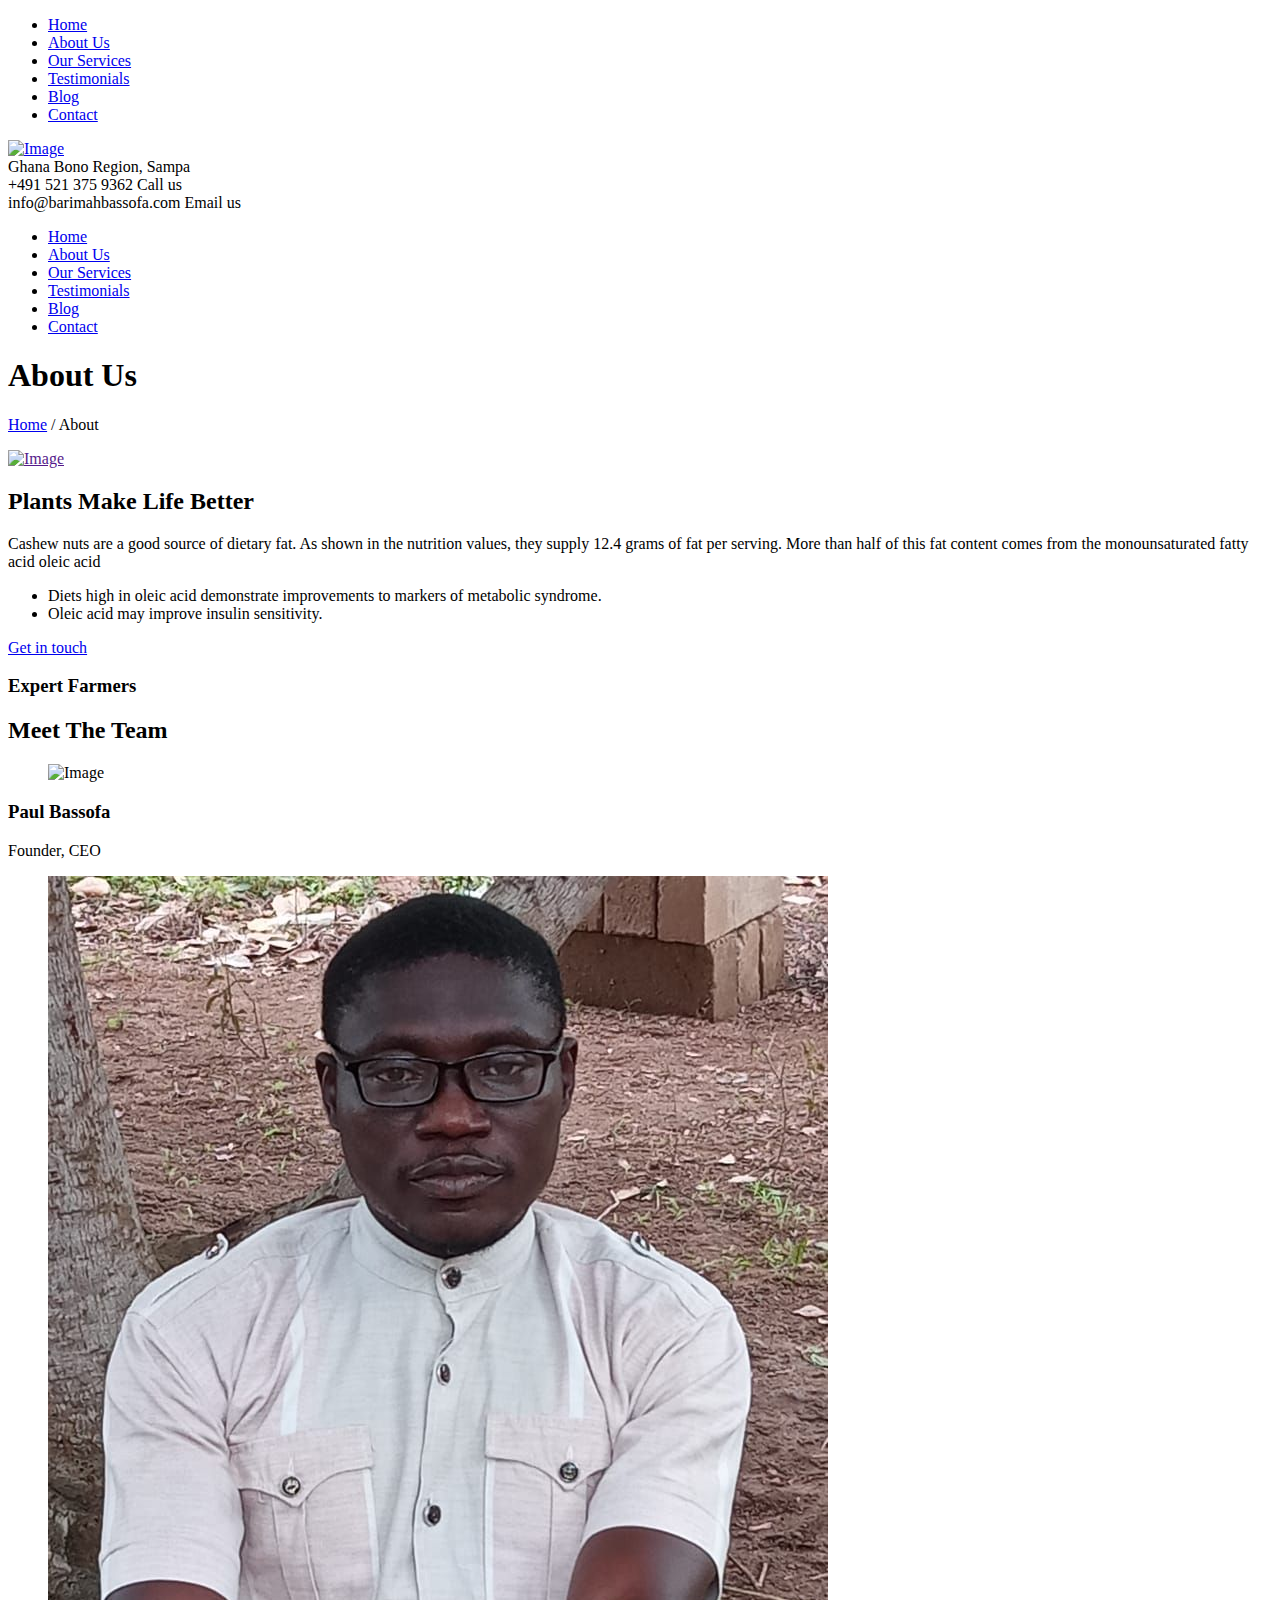
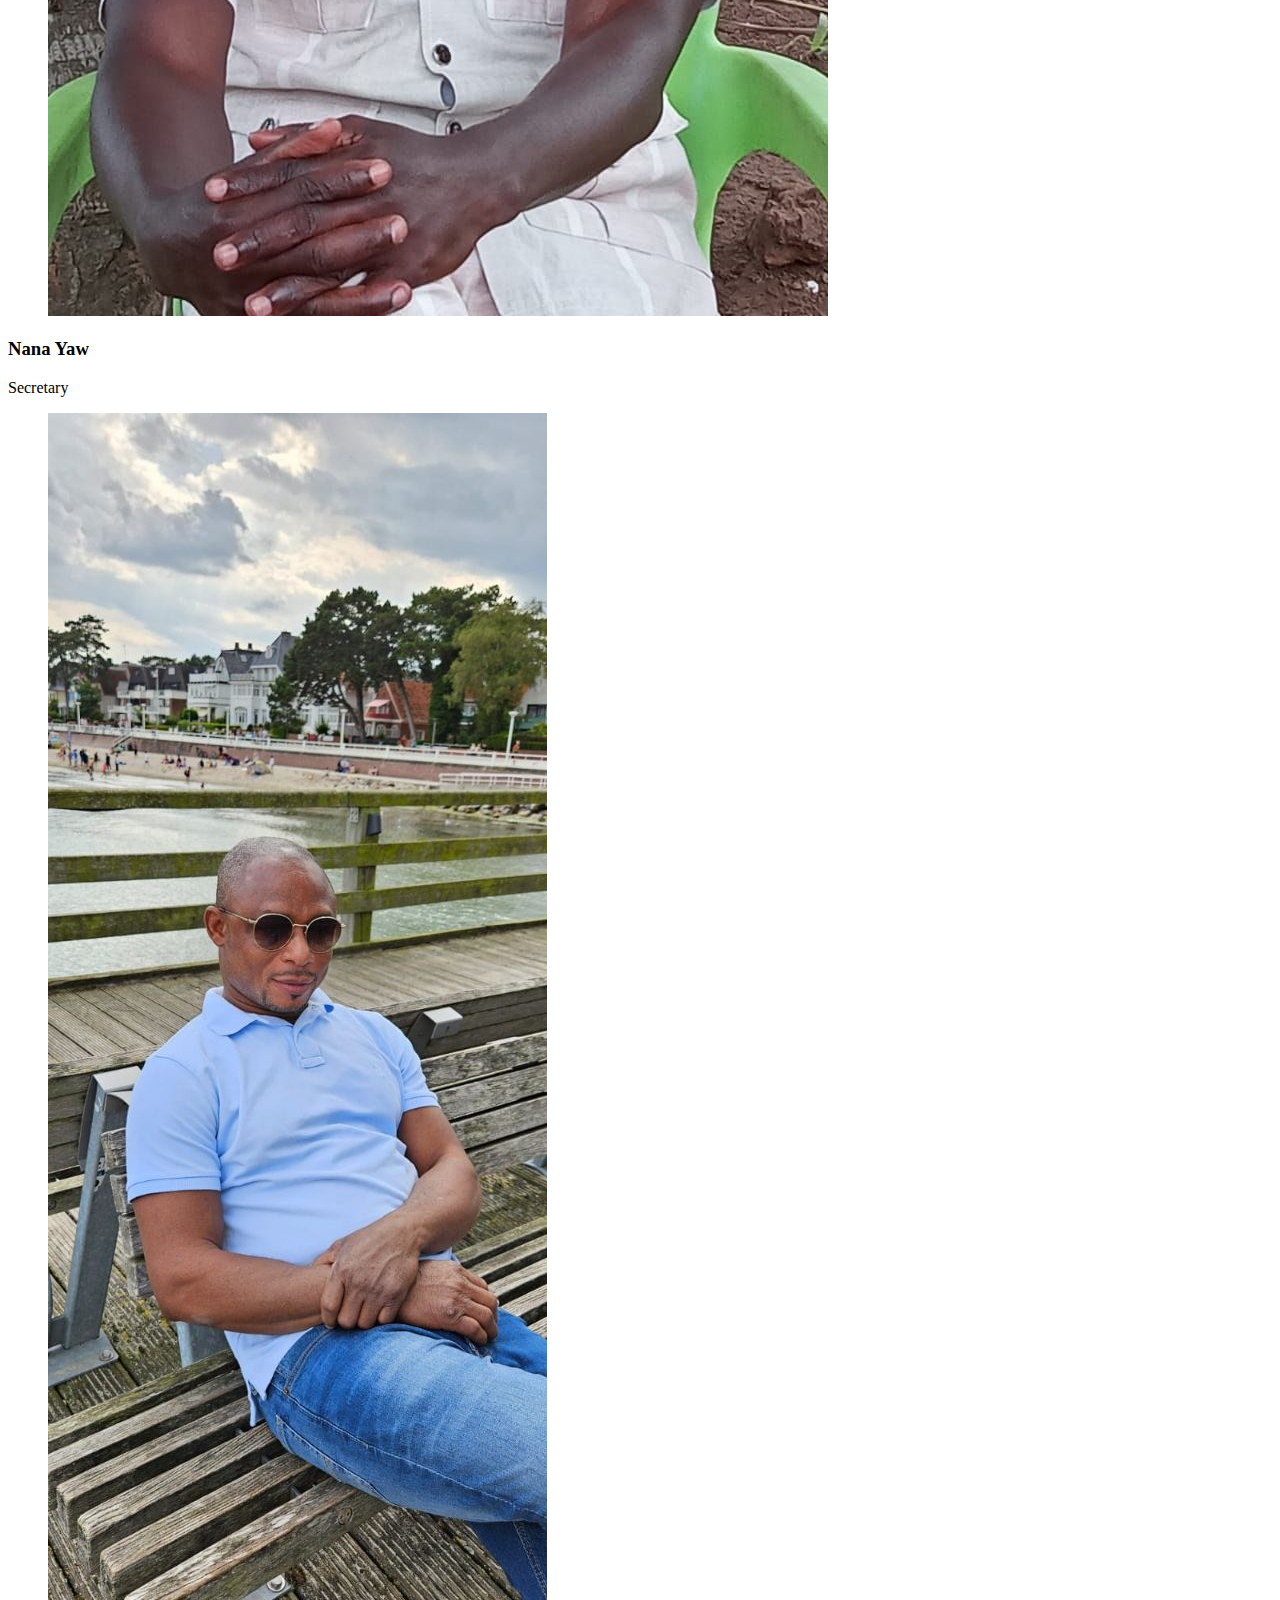
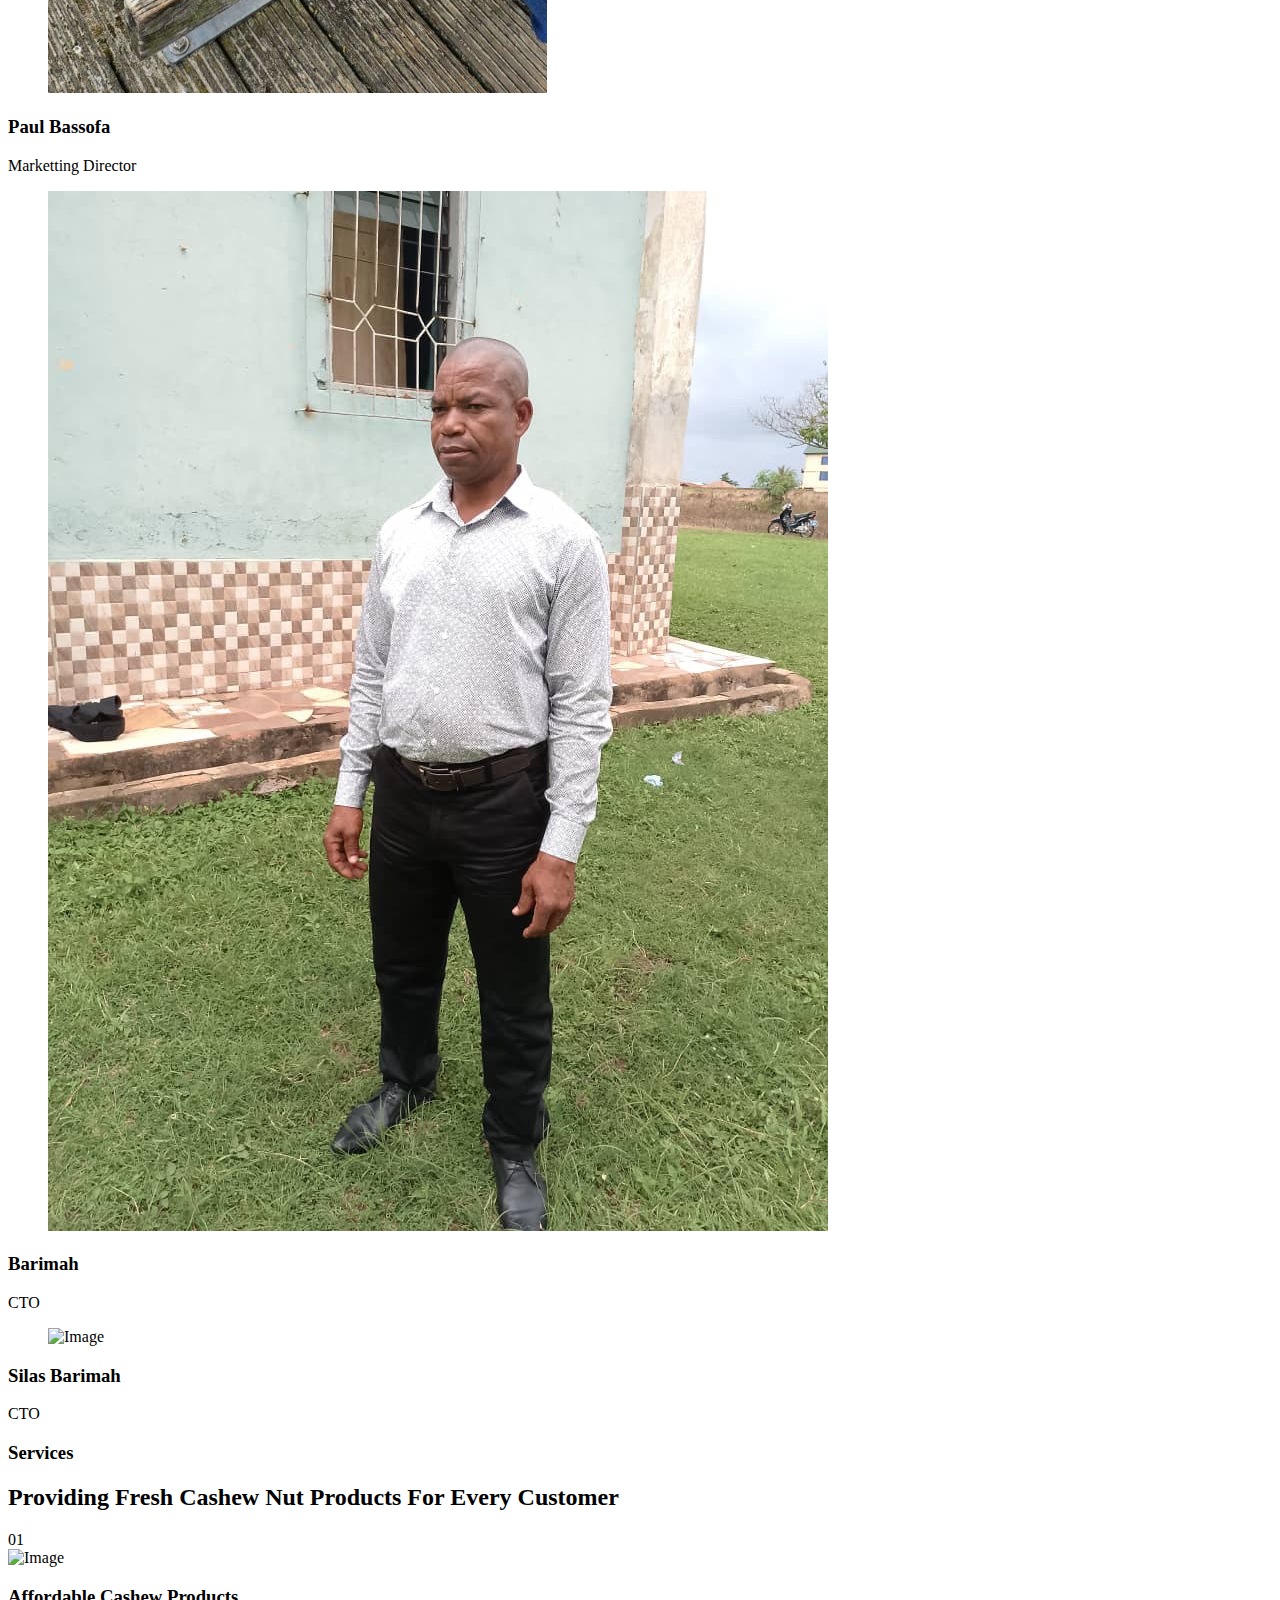
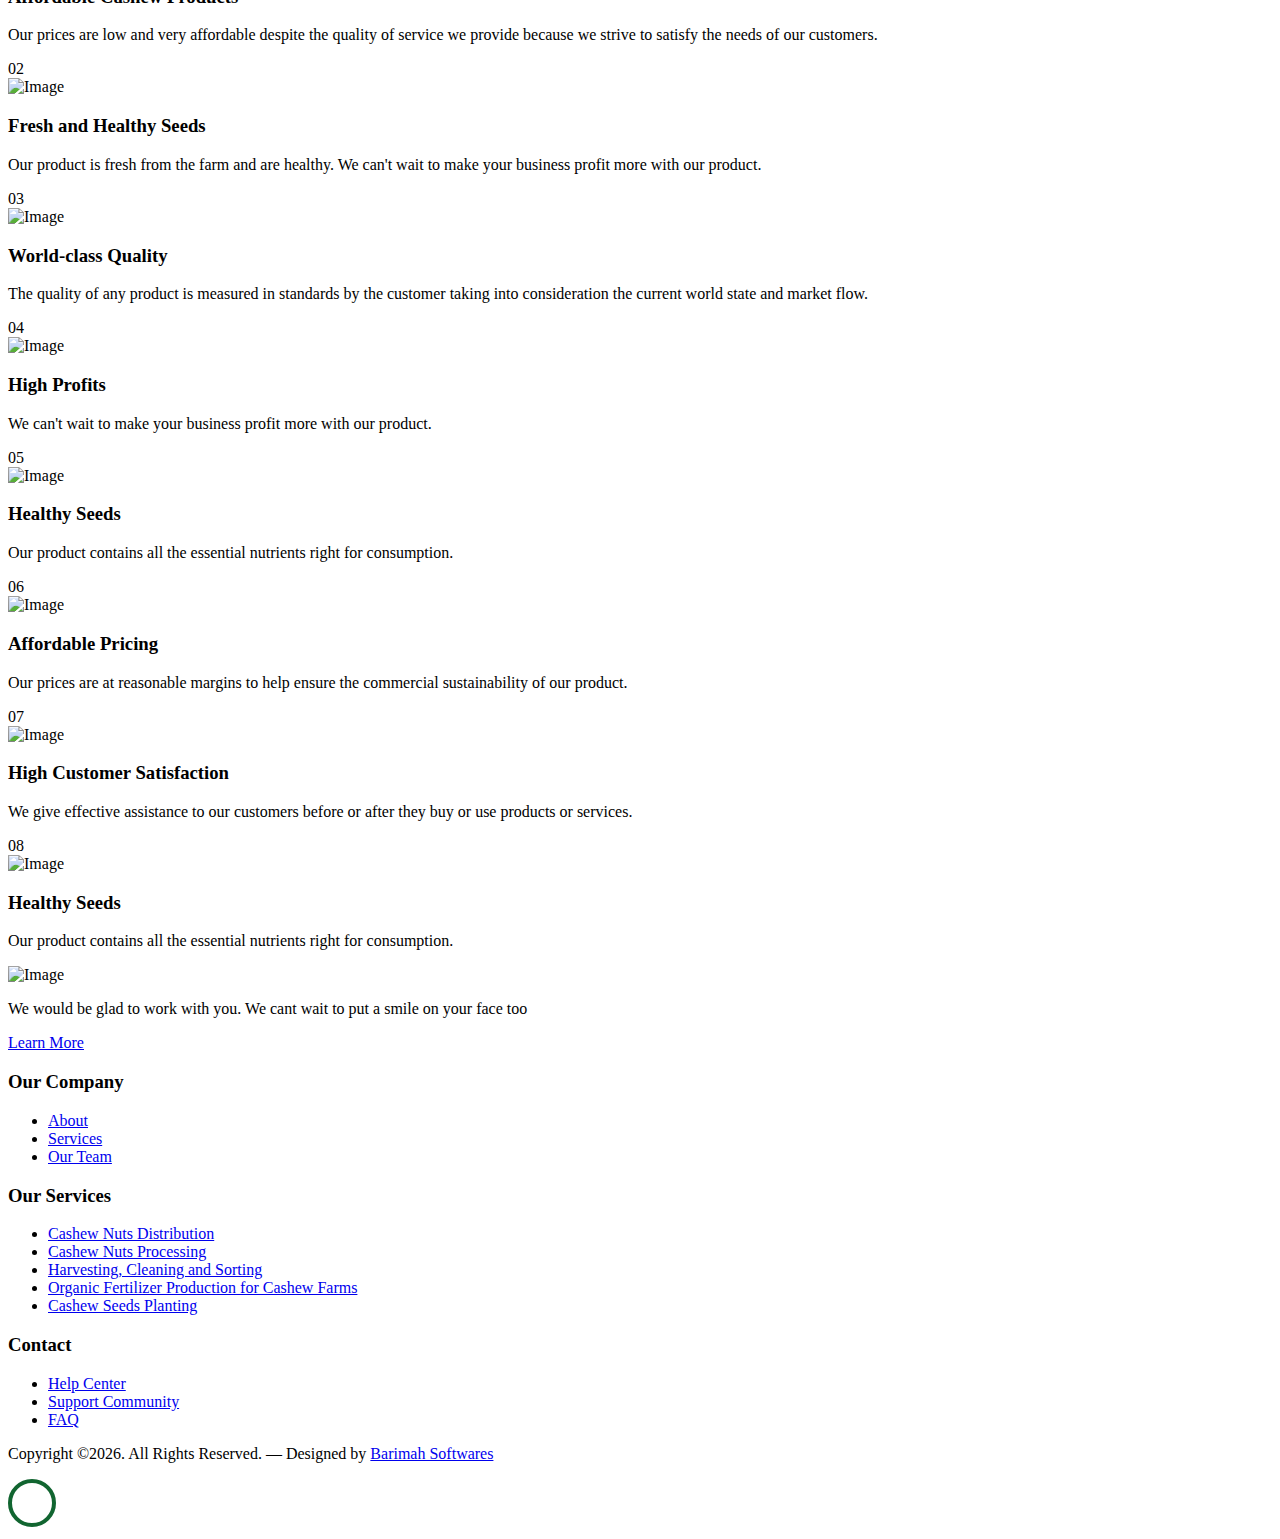
==== about.html @ db0c1b10 "Update about.html" ====
<!DOCTYPE html>
<html lang="en">
<head>
  <meta charset="utf-8">
  <meta name="viewport" content="width=device-width, initial-scale=1, shrink-to-fit=no">
  <meta name="Silas Barimah" content="Barimah Bassofa & Sons Company Ltd.">
  <link rel="shortcut icon" href="images/favicon.ico">

  <meta name="description" content="" />
  <meta name="keywords" content="bootstrap, bootstrap4" />


  <link rel="preconnect" href="https://fonts.googleapis.com">
  <link rel="preconnect" href="https://fonts.gstatic.com" crossorigin>
  <link href="https://fonts.googleapis.com/css2?family=Marcellus&family=Open+Sans&display=swap" rel="stylesheet">


  <link rel="stylesheet" href="fonts/icomoon/style.css">

  <link rel="stylesheet" href="css/bootstrap.min.css">
  <link rel="stylesheet" href="css/jquery-ui.css">
  <link rel="stylesheet" href="css/owl.carousel.min.css">
  <link rel="stylesheet" href="css/owl.theme.default.min.css">
  <link rel="stylesheet" href="css/owl.theme.default.min.css">

  <link rel="stylesheet" href="css/jquery.fancybox.min.css">

  <link rel="stylesheet" href="css/bootstrap-datepicker.css">

  <link rel="stylesheet" href="fonts/flaticon/font/flaticon.css">

  <link rel="stylesheet" href="css/aos.css">
  <link href="css/jquery.mb.YTPlayer.min.css" media="all" rel="stylesheet" type="text/css">

  <link rel="stylesheet" href="css/style.css">

  <title>Barimah Bassofa & Sons Company Ltd.</title>

</head>

<body data-spy="scroll" data-target=".site-navbar-target" data-offset="300">

  <div class="site-wrap">

    <div class="site-mobile-menu site-navbar-target">
      <div class="site-mobile-menu-header">
        <div class="site-mobile-menu-close mt-3">
          <span class="icon-close2 js-menu-toggle"></span>
        </div>
      </div>
      <div class="site-mobile-menu-body"></div>
    </div>


    
    <div class="header-top bg-light">
      <div class="container">
        <div class="row align-items-center">
          <div class="col-6 col-lg-3">
            <a href="index.html" class="logo">
              <img src="images/barson_logo_2-removebg.png" alt="Image" class="img-fluid">
            </a>
          </div>
          <div class="col-lg-3 d-none d-lg-block">

            <div class="quick-contact-icons d-flex align-items-center">
              <div class="icon align-self-center mt-3">
                <span class="icon-room text-primary"></span>
              </div>
              <div class="text">
                <span class="h4 d-block">Ghana</span>
                <span class="caption-text">Bono Region, Sampa</span>
              </div>
            </div>

          </div>
          <div class="col-lg-3 d-none d-lg-block">
            <div class="quick-contact-icons d-flex align-items-center">
              <div class="icon align-self-center mt-3">
                <span class="icon-phone text-primary"></span>
              </div>
              <div class="text">
                <span class="h4 d-block">+491 521 375 9362</span>
                <span class="caption-text">Call us</span>
              </div>
            </div>
          </div>

          <div class="col-lg-3 d-none d-lg-block">
            <div class="quick-contact-icons d-flex align-items-center">
              <div class="icon align-self-center mt-3">
                <span class="icon-envelope text-primary"></span>
              </div>
              <div class="text">
                <span class="h4 d-block">info@barimahbassofa.com</span>
                <span class="caption-text">Email us</span>
              </div>
            </div>
          </div>

          <div class="col-6 d-block d-lg-none text-right">
            <a href="#" class="d-inline-block d-lg-none site-menu-toggle js-menu-toggle text-black"><span
              class="icon-menu h3"></span></a>
            </div>
          </div>
        </div>



        <div class="site-navbar py-2 js-sticky-header site-navbar-target d-none pl-0 d-lg-block" role="banner">

          <div class="container">
            <div class="d-flex align-items-center">

              <div class="mx-auto">
                <nav class="site-navigation position-relative text-right" role="navigation">
                  <ul class="site-menu main-menu js-clone-nav mr-auto d-none pl-0 d-lg-block">
                    <li class="active">
                      <a href="index.html" class="nav-link text-left">Home</a>
                    </li>
                    <li>
                      <a href="about.html" class="nav-link text-left">About Us</a>
                    </li>
                    <li>
                      <a href="services.html" class="nav-link text-left">Our Services</a>
                    </li>
                    <li>
                      <a href="testimonials.html" class="nav-link text-left">Testimonials</a>
                    </li>
                    <li><a href="blog.html" class="nav-link text-left">Blog</a></li>
                    <li>
                      <a href="contact.html" class="nav-link text-left">Contact</a>
                    </li>
                  </ul>                                                                                                                                                                                                                                                                                          
                </nav>

              </div>

            </div>
          </div>

        </div>

      </div>

      
      <div class="intro-section site-blocks-cover innerpage" style="background-image: url('images/cashew7.webp');">
        <div class="container">
          <div class="row align-items-center text-center">
            <div class="col-lg-12 mt-5" data-aos="fade-up">
              <h1>About Us</h1>
              <p class="text-white text-center">
                <a href="index.html">Home</a>
                <span class="mx-2">/</span>
                <span>About</span>
              </p>
            </div>
          </div>
        </div>
      </div>


      <div class="site-section">
        <div class="container">
          <div class="row justify-content-between align-items-center">
            <div class="col-lg-6 order-lg-2 mb-4 mb-lg-0">
              <a data-fancybox href="" class="video-1">
                <span class="play"><span class=" icon-play"></span></span>
                <img src="images/bassofa2.1.jpg" alt="Image" class="img-fluid">
              </a>
            </div>
            <div class="col-lg-5 order-lg-1">
              <h2 class="text-primary mb-4">Plants Make Life Better</h2>
              <p class="mb-4">Cashew nuts are a good source of dietary fat. As shown in the nutrition values, they supply 12.4 grams of fat per serving. More than half of this fat content comes from the monounsaturated fatty acid oleic acid</p>
              <ul class="list-unstyled ul-check primary">
                <li>Diets high in oleic acid demonstrate improvements to markers of metabolic syndrome.</li>
                <li>Oleic acid may improve insulin sensitivity.</li>
                <!-- <li>Repellat aliquam nihil illo</li> -->
              </ul>
              <p><a href="contact.html" class="btn btn-primary">Get in touch</a></p>
            </div>
          </div>
        </div>
      </div>

      <div class="site-section">
        <div class="container">
          <div class="row justify-content-center">
            <div class="col-12 mb-5 text-center">
              <h3 class="section-subtitle">Expert Farmers</h3>
              <h2 class="section-title text-black mb-4">Meet The Team</h2>
            </div>
          </div>

          <div class="row">
            <div class="col-lg-3 col-md-6 mb-lg-0">
              <div class="person">
                <figure>
                  <img src="images/ceo-image.png" alt="Image" class="img-fluid">
                  <div class="social">
                    <a href="https://facebook.com"><span class="icon-facebook"></span></a>
                    <a href="https://twitter.com"><span class="icon-twitter"></span></a>
                    <a href="https://linkedin.com"><span class="icon-linkedin"></span></a>
                  </div>
                </figure>
                <div class="person-contents">
                  <h3>Paul Bassofa</h3>
                  <span class="position">Founder, CEO</span>
                </div>
              </div>
            </div>

            <div class="col-lg-3 col-md-6 mb-lg-0">
              <div class="person">
                <figure>
                  <img src="images/sah.jpg" alt="Image" class="img-fluid">
                  <div class="social">
                    <a href="https://facebook.com"><span class="icon-facebook"></span></a>
                    <a href="https://twitter.com"><span class="icon-twitter"></span></a>
                    <a href="https://linkedin.com"><span class="icon-linkedin"></span></a>
                  </div>
                </figure>
                <div class="person-contents">
                  <h3>Nana Yaw</h3>
                  <span class="position">Secretary</span>
                </div>
              </div>
            </div>

            <div class="col-lg-3 col-md-6 mb-lg-0">
              <div class="person">
                <figure>
                  <img src="images/photo_2024-10-04_07-14-19.jpg" alt="Image" class="img-fluid">
                  <div class="social">
                    <a href="https://facebook.com"><span class="icon-facebook"></span></a>
                    <a href="https://twitter.com"><span class="icon-twitter"></span></a>
                    <a href="https://linkedin.com"><span class="icon-linkedin"></span></a>
                  </div>
                </figure>
                <div class="person-contents">
                  <h3>Paul Bassofa</h3>
                  <span class="position">Marketting Director</span>
                </div>
              </div>
            </div>

            <div class="col-lg-3 col-md-6 mb-lg-0">
              <div class="person">
                <figure>
                  <img src="images/photo_2024-10-04_07-17-43.jpg" alt="Image" class="img-fluid">
                  <div class="social">
                    <a href="https://facebook.com"><span class="icon-facebook"></span></a>
                    <a href="https://twitter.com"><span class="icon-twitter"></span></a>
                    <a href="https://linkedin.com"><span class="icon-linkedin"></span></a>
                  </div>
                </figure>
                <div class="person-contents">
                  <h3>Barimah</h3>
                  <span class="position">CTO</span>
                </div>
              </div>
            </div>
            
            <div class="col-lg-3 col-md-6 mb-lg-0">
              <div class="person">
                <figure>
                  <img src="images/barimah.jpg" alt="Image" class="img-fluid">
                  <div class="social">
                    <a href="https://facebook.com"><span class="icon-facebook"></span></a>
                    <a href="https://twitter.com"><span class="icon-twitter"></span></a>
                    <a href="https://linkedin.com"><span class="icon-linkedin"></span></a>
                  </div>
                </figure>
                <div class="person-contents">
                  <h3>Silas Barimah</h3>
                  <span class="position">CTO</span>
                </div>
              </div>
            </div>

          </div>
        </div>
      </div>

      <div class="site-section services-1-wrap">
        <div class="container">
          <div class="row mb-5 justify-content-center text-center">
            <div class="col-lg-7">
              <h3 class="section-subtitle">Services</h3>
              <h2 class="section-title mb-4 text-black">Providing Fresh Cashew Nut Products For Every Customer</h2>
            </div>
          </div>
          <div class="row no-gutters">
            <div class="col-lg-3 col-md-6">
              <div class="service-1">
                <span class="number">01</span>
                <div class="service-1-icon">
                  <img src="images/icon-1.png" alt="Image" class="img-fluid">
                </div>
                <div class="service-1-content">
                  <h3 class="service-heading">Affordable Cashew Products</h3>
                  <p>Our prices are low and very affordable despite the quality of service we provide because we strive to satisfy the needs of our customers.</p>
                </div>
              </div>
            </div>
            <div class="col-lg-3 col-md-6">
              <div class="service-1">
                <span class="number">02</span>
                <div class="service-1-icon">
                  <img src="images/icon-2.png" alt="Image" class="img-fluid">
                </div>
                <div class="service-1-content">
                  <h3 class="service-heading">Fresh and Healthy Seeds</h3>
                  <p>Our product is fresh from the farm and are healthy. We can't wait to make your business profit more with our product.</p>
                </div>
              </div>
            </div>
            <div class="col-lg-3 col-md-6">
              <div class="service-1">
                <span class="number">03</span>
                <div class="service-1-icon">
                  <img src="images/icon-3.png" alt="Image" class="img-fluid">
                </div>
                <div class="service-1-content">
                  <h3 class="service-heading">World-class Quality</h3>
                  <p>The quality of any product is measured in standards by the customer taking into consideration the current world state and market flow.</p>
                </div>
              </div>
            </div>
            <div class="col-lg-3 col-md-6">
              <div class="service-1">
                <span class="number">04</span>
                <div class="service-1-icon">
                  <img src="images/icon-4.png" alt="Image" class="img-fluid">
                </div>
                <div class="service-1-content">
                  <h3 class="service-heading">High Profits</h3>
                  <p>We can't wait to make your business profit more with our product.</p>
                </div>
              </div>
            </div>

            <div class="col-lg-3 col-md-6">
              <div class="service-1">
                <span class="number">05</span>
                <div class="service-1-icon">
                  <img src="images/icon-5.png" alt="Image" class="img-fluid">
                </div>
                <div class="service-1-content">
                  <h3 class="service-heading">Healthy Seeds</h3>
                  <p>Our product contains all the essential nutrients right for consumption.</p>
                </div>
              </div>
            </div>
            <div class="col-lg-3 col-md-6">
              <div class="service-1">
                <span class="number">06</span>
                <div class="service-1-icon">
                  <img src="images/icon-6.png" alt="Image" class="img-fluid">
                </div>
                <div class="service-1-content">
                  <h3 class="service-heading">Affordable Pricing</h3>
                  <p>Our prices are at reasonable margins to help ensure the commercial sustainability of our product.</p>
                </div>
              </div>
            </div>
            <div class="col-lg-3 col-md-6">
              <div class="service-1">
                <span class="number">07</span>
                <div class="service-1-icon">
                  <img src="images/icon-7.png" alt="Image" class="img-fluid">
                </div>
                <div class="service-1-content">
                  <h3 class="service-heading">High Customer Satisfaction</h3>
                  <p>We give effective assistance to our customers before or after they buy or use products or services.</p>
                </div>
              </div>
            </div>
            <div class="col-lg-3 col-md-6">
              <div class="service-1">
                <span class="number">08</span>
                <div class="service-1-icon">
                  <img src="images/icon-8.png" alt="Image" class="img-fluid">
                </div>
                <div class="service-1-content">
                  <h3 class="service-heading">Healthy Seeds</h3>
                  <p>Our product contains all the essential nutrients right for consumption.</p>
                </div>
              </div>
            </div>

          </div>
        </div>
      </div>
      <!-- END services -->


      <div class="footer">
        <div class="container">
          <div class="row mb-4">
            <div class="col-lg-3">
              <p class="mb-4"><img src="images/barson_logo_2-removebg.png" alt="Image" class="img-fluid"></p>
              <p>We would be glad to work with you. We cant wait to put a smile on your face too</p>  
              <p><a href="about.html">Learn More</a></p>
            </div>
            <div class="col-lg-3">
              <h3 class="footer-heading"><span>Our Company</span></h3>
              <ul class="list-unstyled">
                <li><a href="about.html">About</a></li>
                <!-- <li><a href="#">News</a></li> -->
                <li><a href="services.html">Services</a></li>
                <li><a href="about.html">Our Team</a></li>
                <!-- <li><a href="#">Careers</a></li> -->
                <!-- <li><a href="#">Projects</a></li> -->
              </ul>
            </div>
            <div class="col-lg-3">
              <h3 class="footer-heading"><span>Our Services</span></h3>
              <ul class="list-unstyled">
                <li><a href="services.html">Cashew Nuts Distribution</a></li>
                <li><a href="services.html">Cashew Nuts Processing</a></li>
                <li><a href="services.html">Harvesting, Cleaning and Sorting</a></li>
                <li><a href="services.html">Organic Fertilizer Production for Cashew Farms</a></li>
                <li><a href="services.html">Cashew Seeds Planting</a></li>
              </ul>
            </div>
            <div class="col-lg-3">
              <h3 class="footer-heading"><span>Contact</span></h3>
              <ul class="list-unstyled">
                <li><a href="contact.html">Help Center</a></li>
                <li><a href="contact.html">Support Community</a></li>
                <!-- <li><a href="#">Press</a></li> -->
                <li><a href="contact.html">FAQ</a></li>
                <!-- <li><a href="#">Our Partners</a></li> -->
              </ul>
            </div>
          </div>

          <div class="row">
            <div class="col-12">
              <div class="copyright border-top pt-4">
                <p>Copyright &copy;<script>document.write(new Date().getFullYear());</script>. All Rights Reserved. &mdash; Designed by <a href="https://bit.ly/barimahsoftwares">Barimah Softwares</a>
                </p>
              </div>
            </div>
          </div>
        </div>
      </div>


    </div>
    <!-- .site-wrap -->


    <!-- loader -->
    <div id="loader" class="show fullscreen"><svg class="circular" width="48px" height="48px"><circle class="path-bg" cx="24" cy="24" r="22" fill="none" stroke-width="4" stroke="#eeeeee"/><circle class="path" cx="24" cy="24" r="22" fill="none" stroke-width="4" stroke-miterlimit="10" stroke="#116530"/></svg></div>

    <script src="js/jquery-3.3.1.min.js"></script>
    <script src="js/jquery-migrate-3.0.1.min.js"></script>
    <script src="js/jquery-ui.js"></script>
    <script src="js/popper.min.js"></script>
    <script src="js/bootstrap.min.js"></script>
    <script src="js/owl.carousel.min.js"></script>
    <script src="js/jquery.stellar.min.js"></script>
    <script src="js/jquery.countdown.min.js"></script>
    <script src="js/bootstrap-datepicker.min.js"></script>
    <script src="js/jquery.easing.1.3.js"></script>
    <script src="js/aos.js"></script>
    <script src="js/jquery.fancybox.min.js"></script>
    <script src="js/jquery.sticky.js"></script>
    <script src="js/jquery.mb.YTPlayer.min.js"></script>




    <script src="js/main.js"></script>

    
  </body>

  </html>
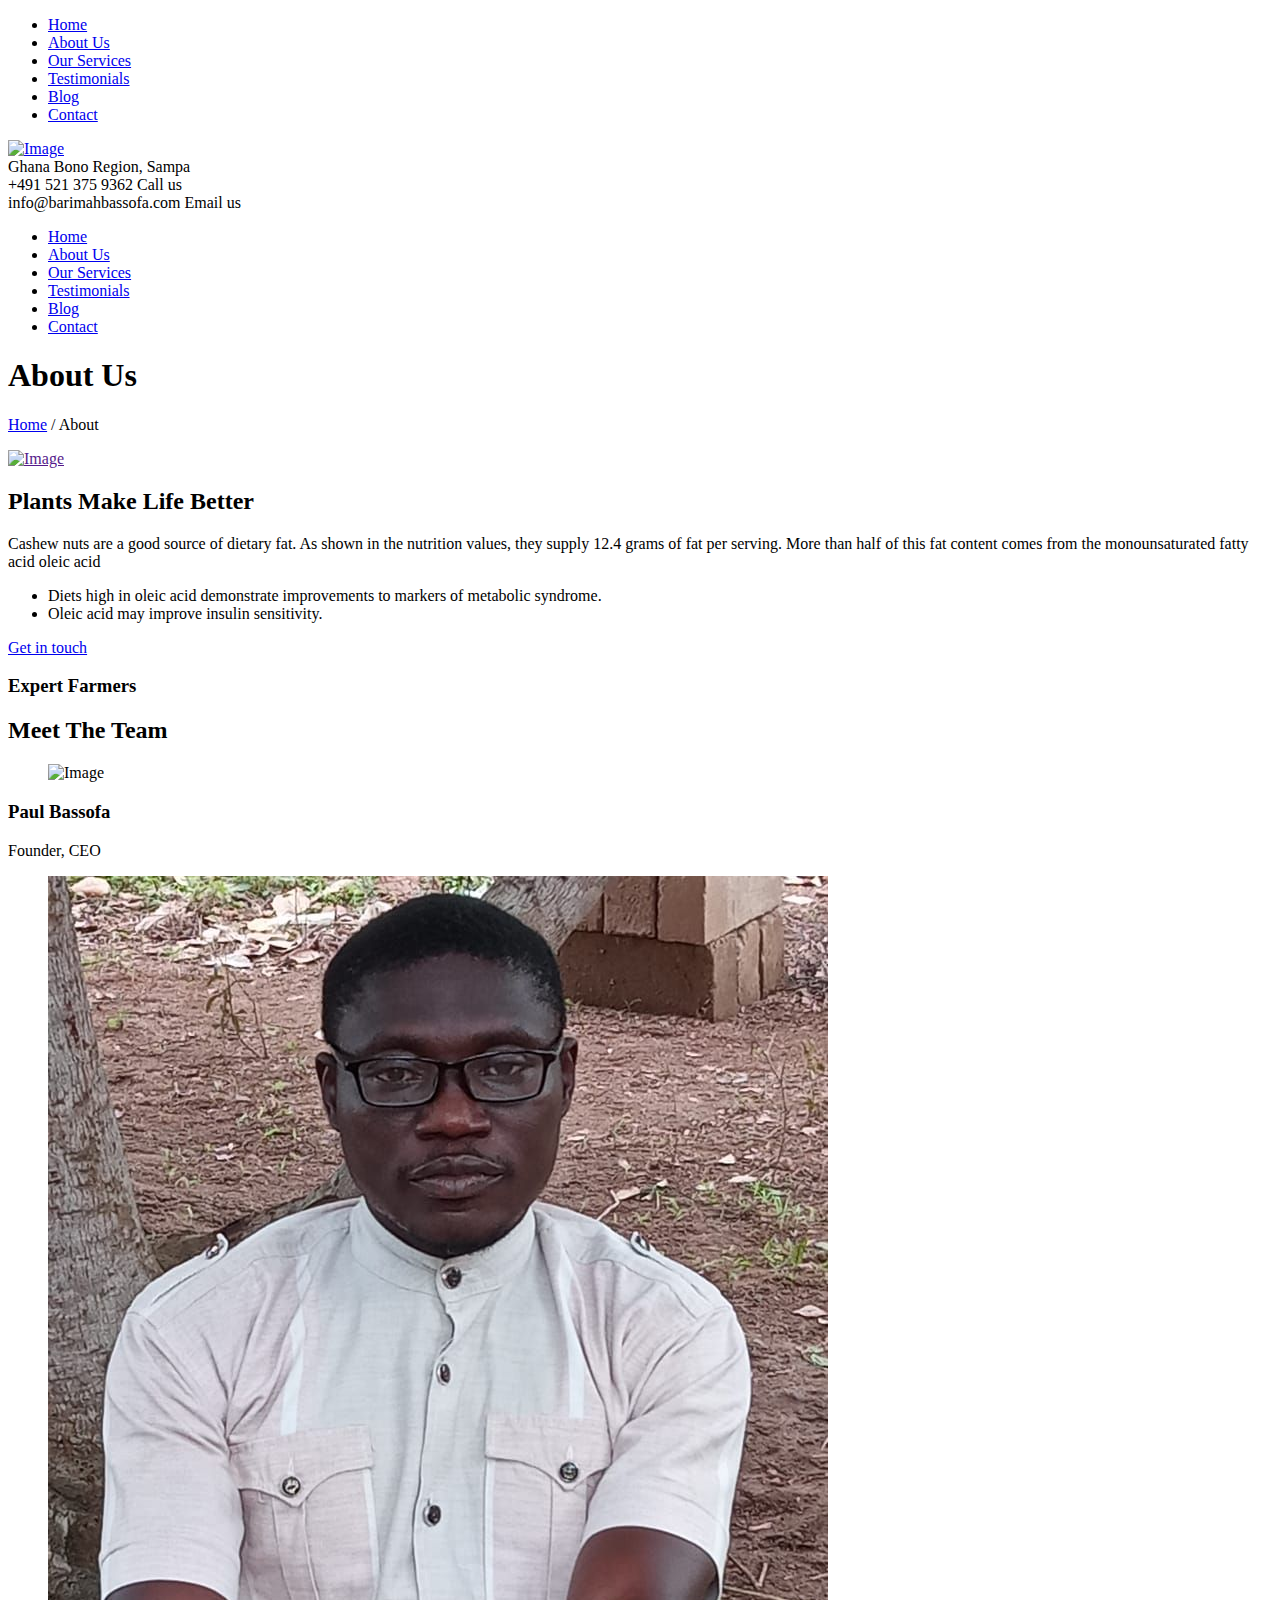
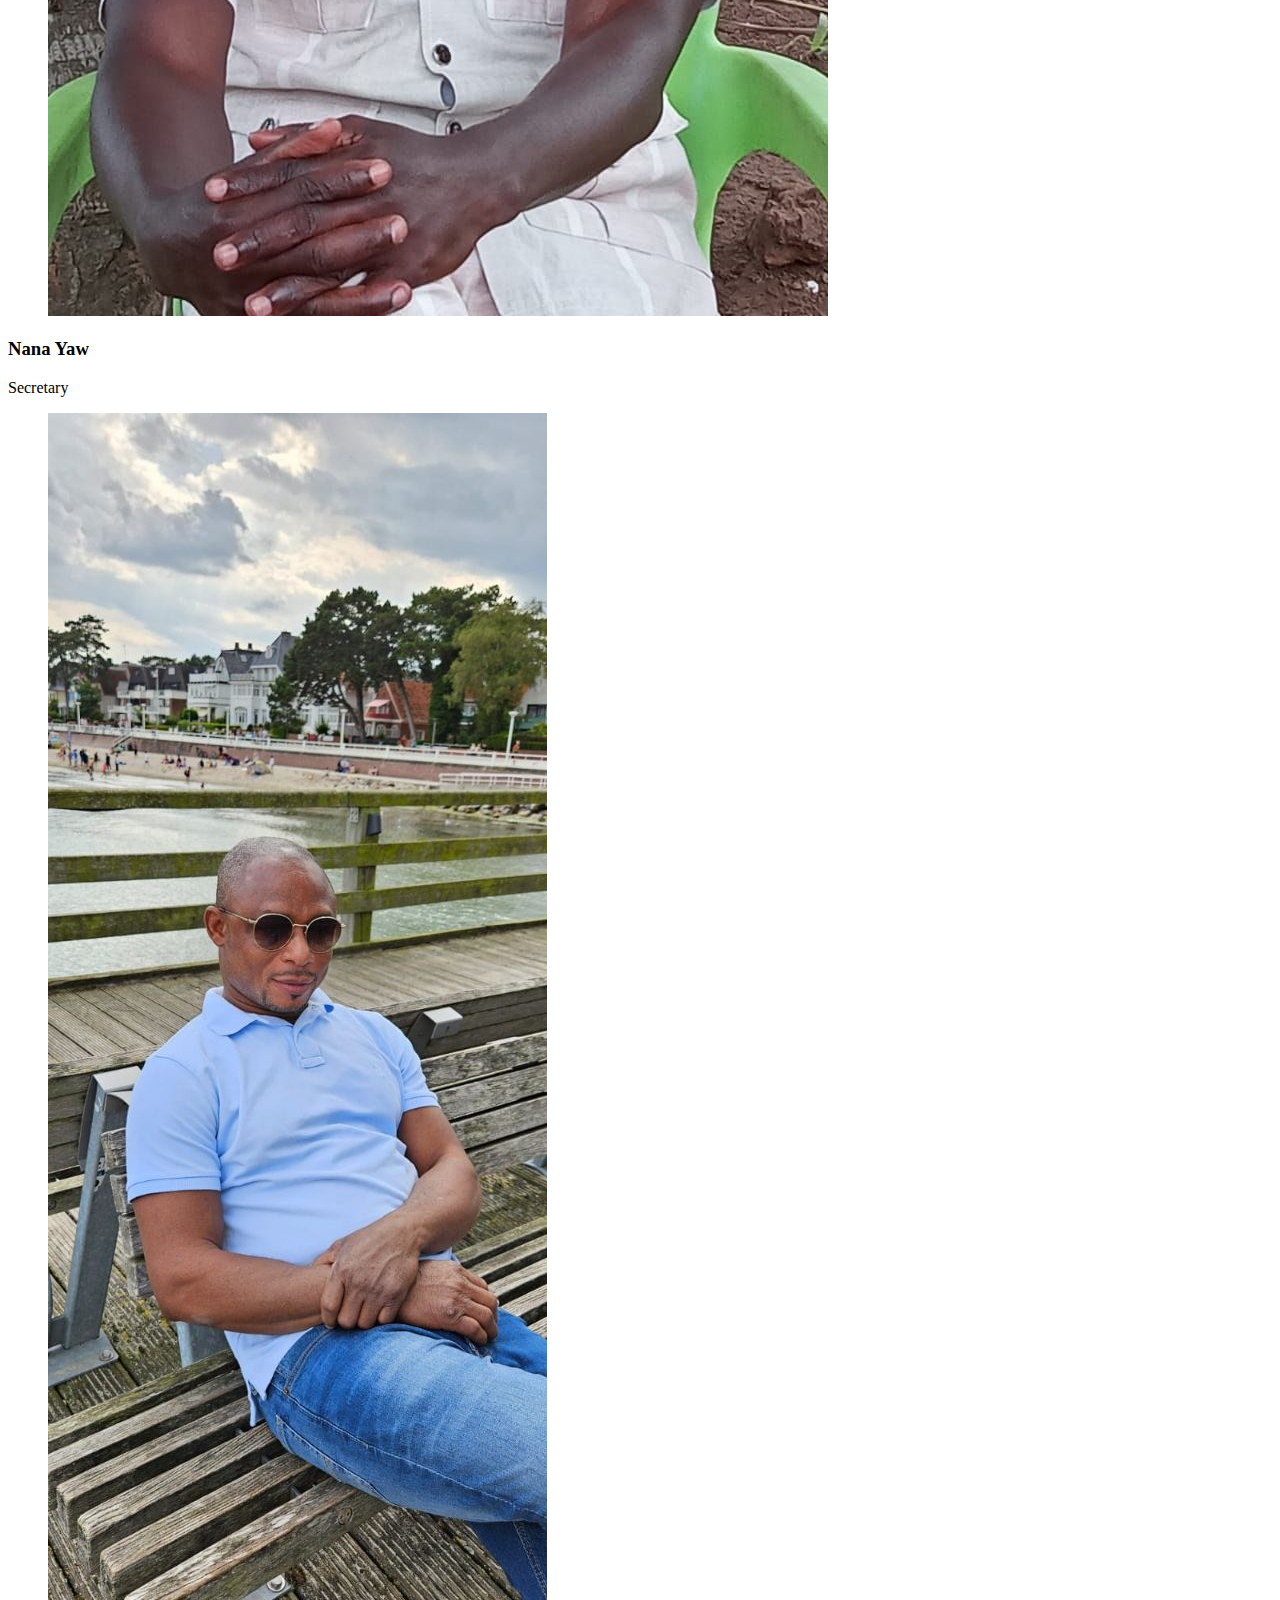
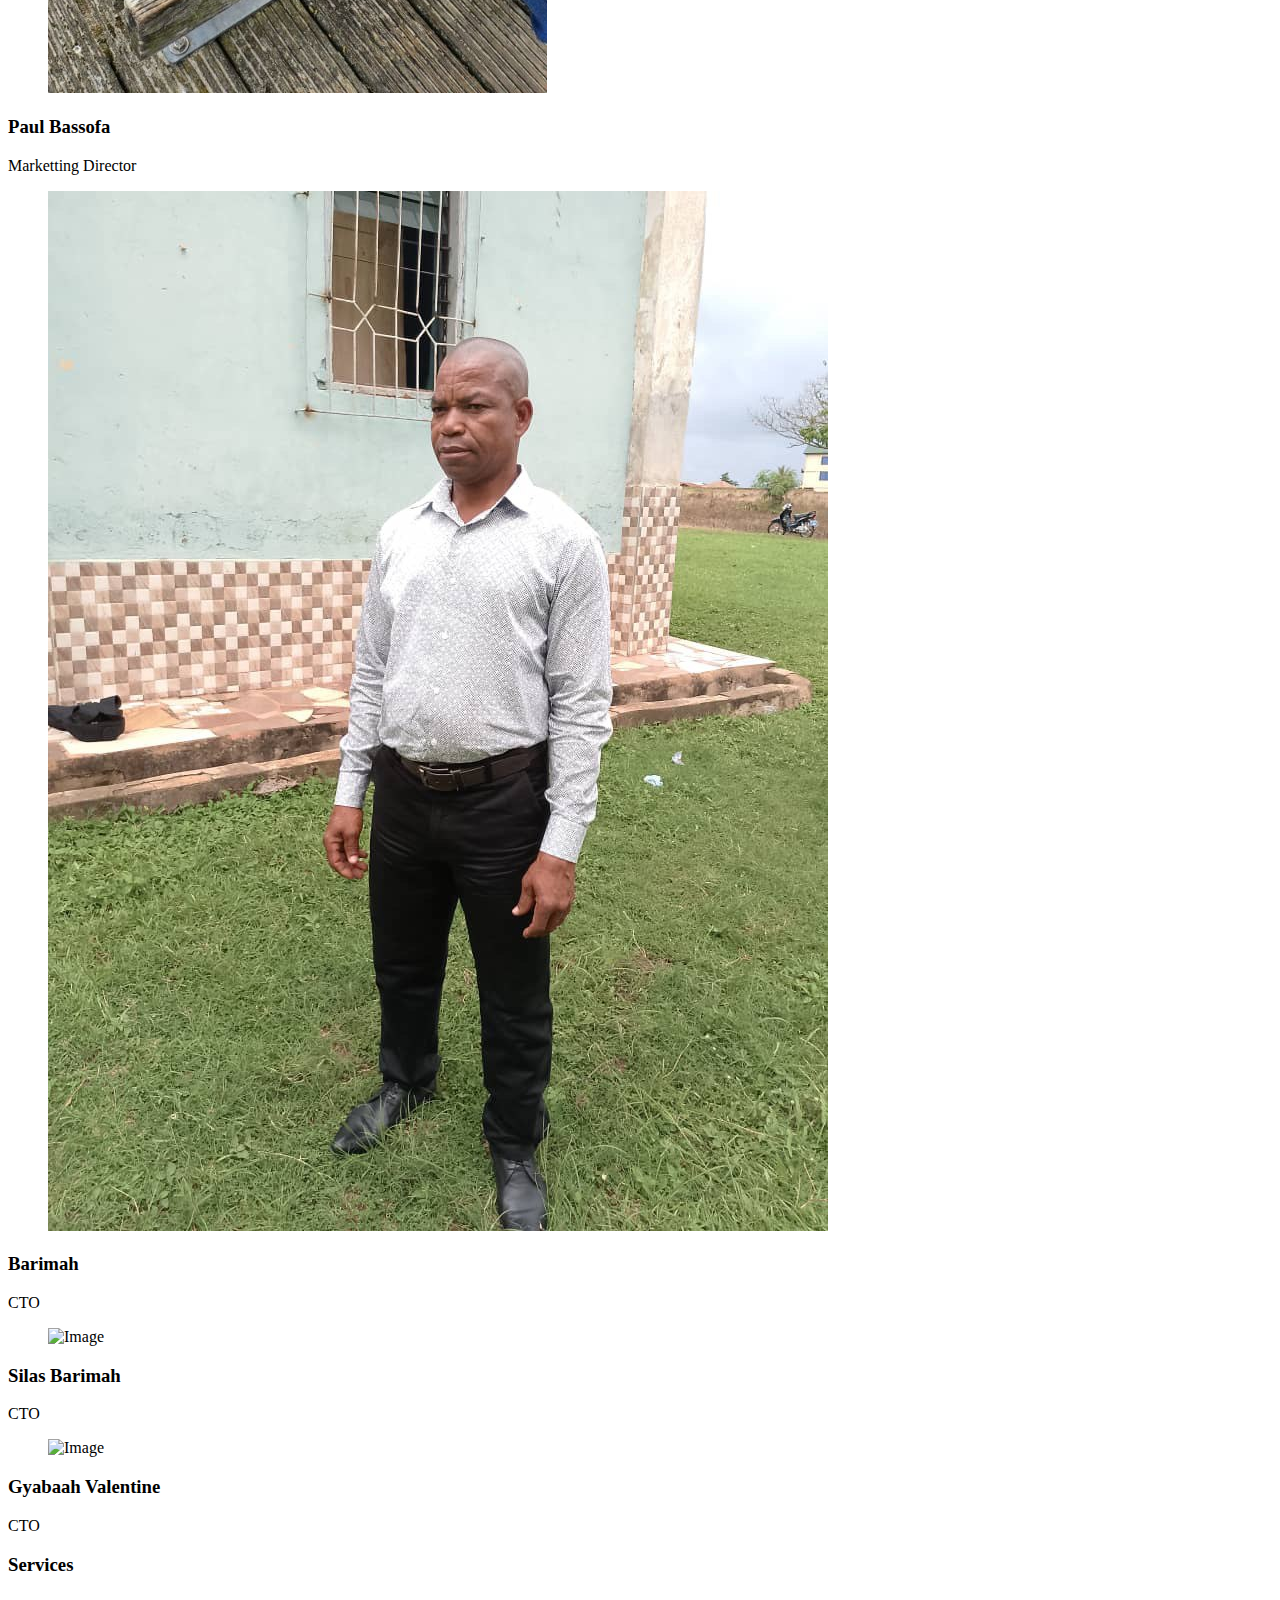
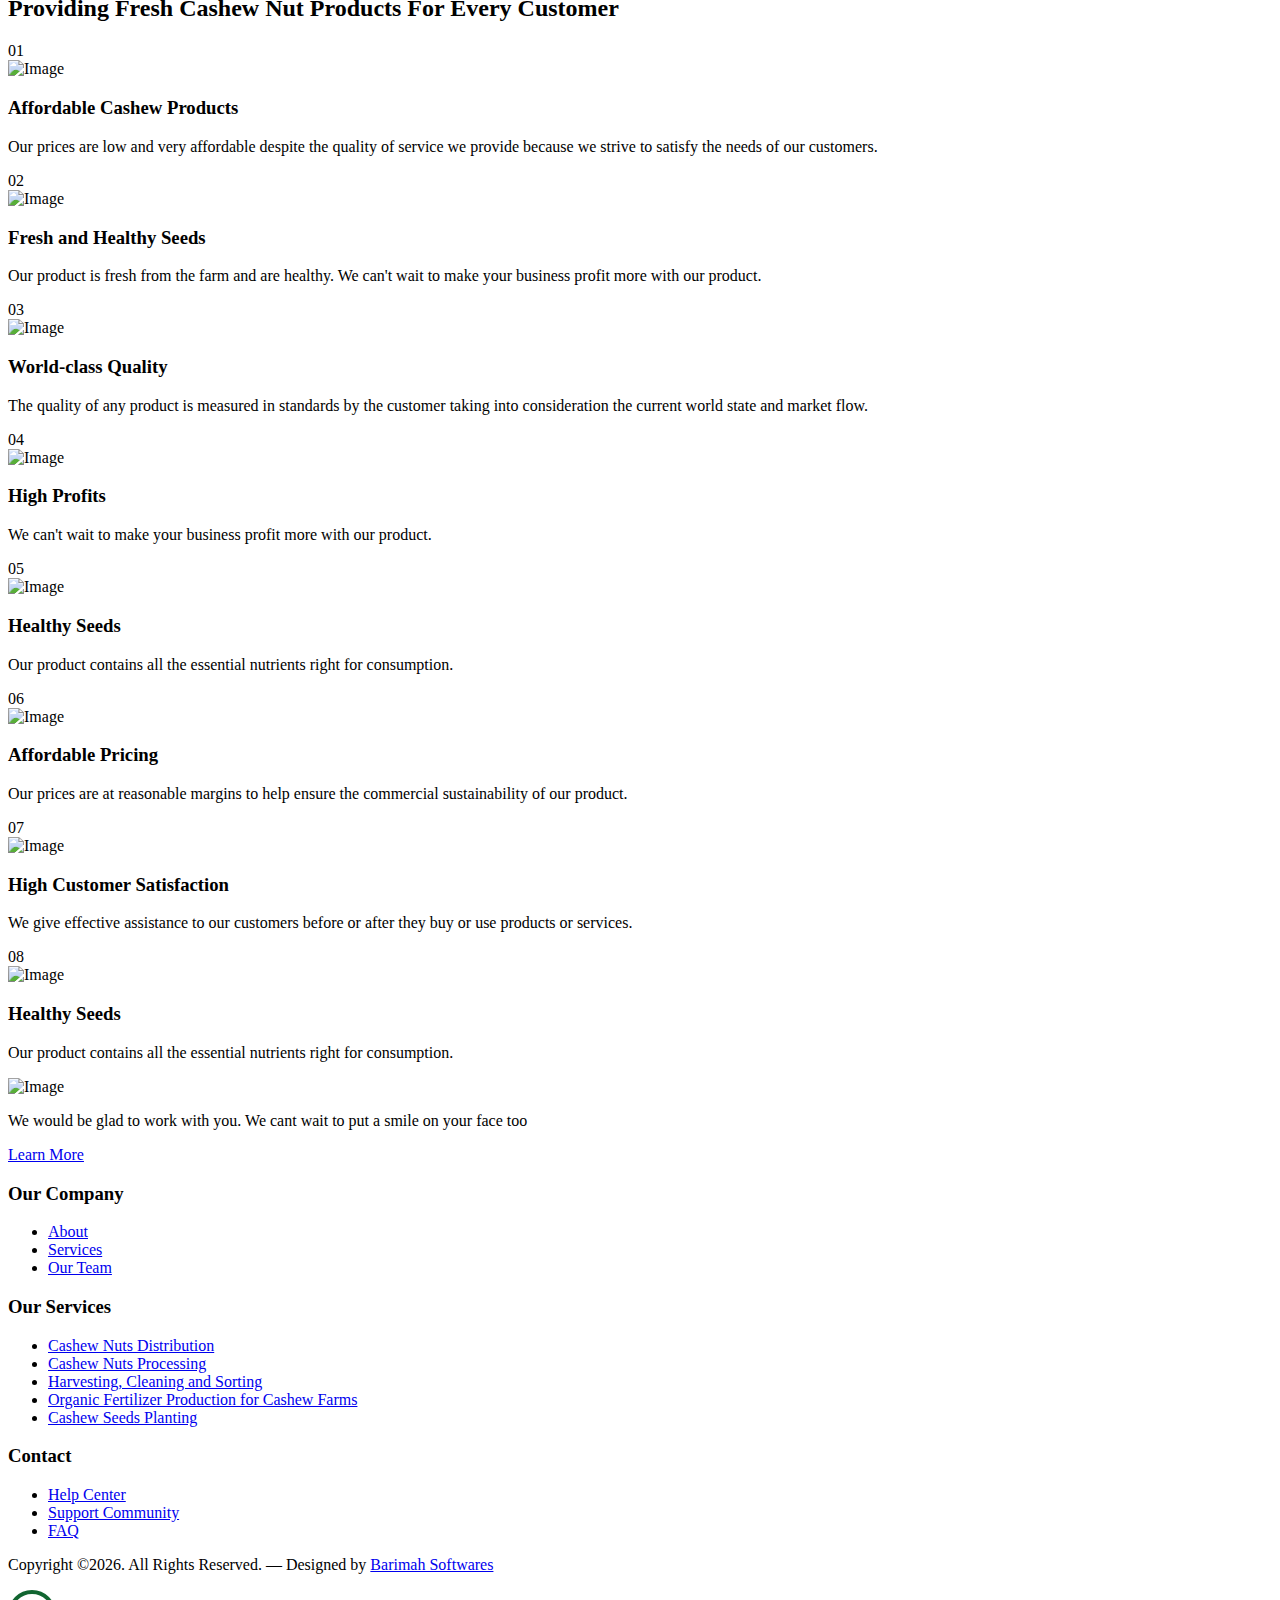
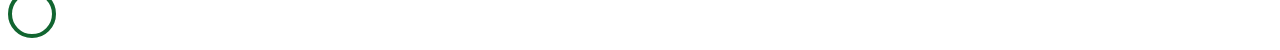
==== commit cf8d9b8f: "Update about.html" ====
--- a/about.html
+++ b/about.html
@@ -278,6 +278,23 @@
               </div>
             </div>
 
+            <div class="col-lg-3 col-md-6 mb-lg-0">
+              <div class="person">
+                <figure>
+                  <img src="images/barimah.jpg" alt="Image" class="img-fluid">
+                  <div class="social">
+                    <a href="https://facebook.com"><span class="icon-facebook"></span></a>
+                    <a href="https://twitter.com"><span class="icon-twitter"></span></a>
+                    <a href="https://linkedin.com"><span class="icon-linkedin"></span></a>
+                  </div>
+                </figure>
+                <div class="person-contents">
+                  <h3>Gyabaah Valentine</h3>
+                  <span class="position">CTO</span>
+                </div>
+              </div>
+            </div>
+            
           </div>
         </div>
       </div>
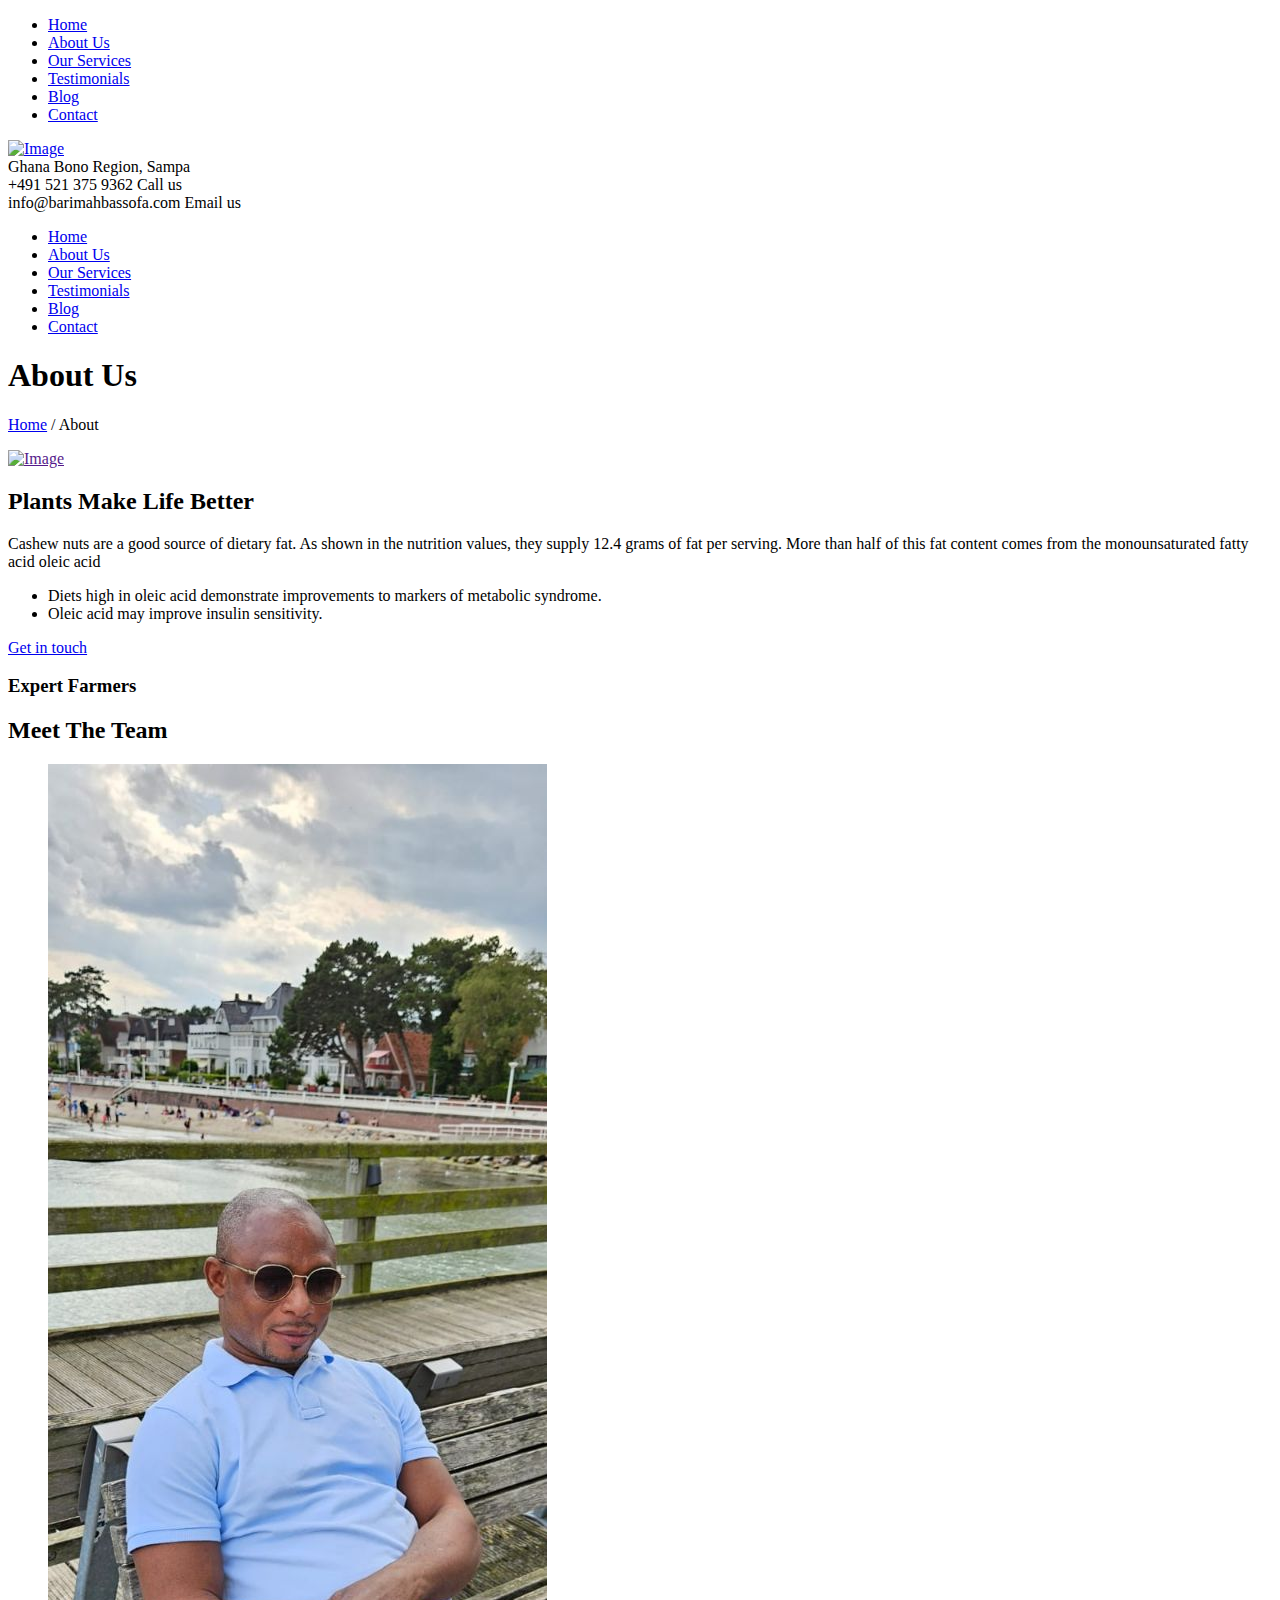
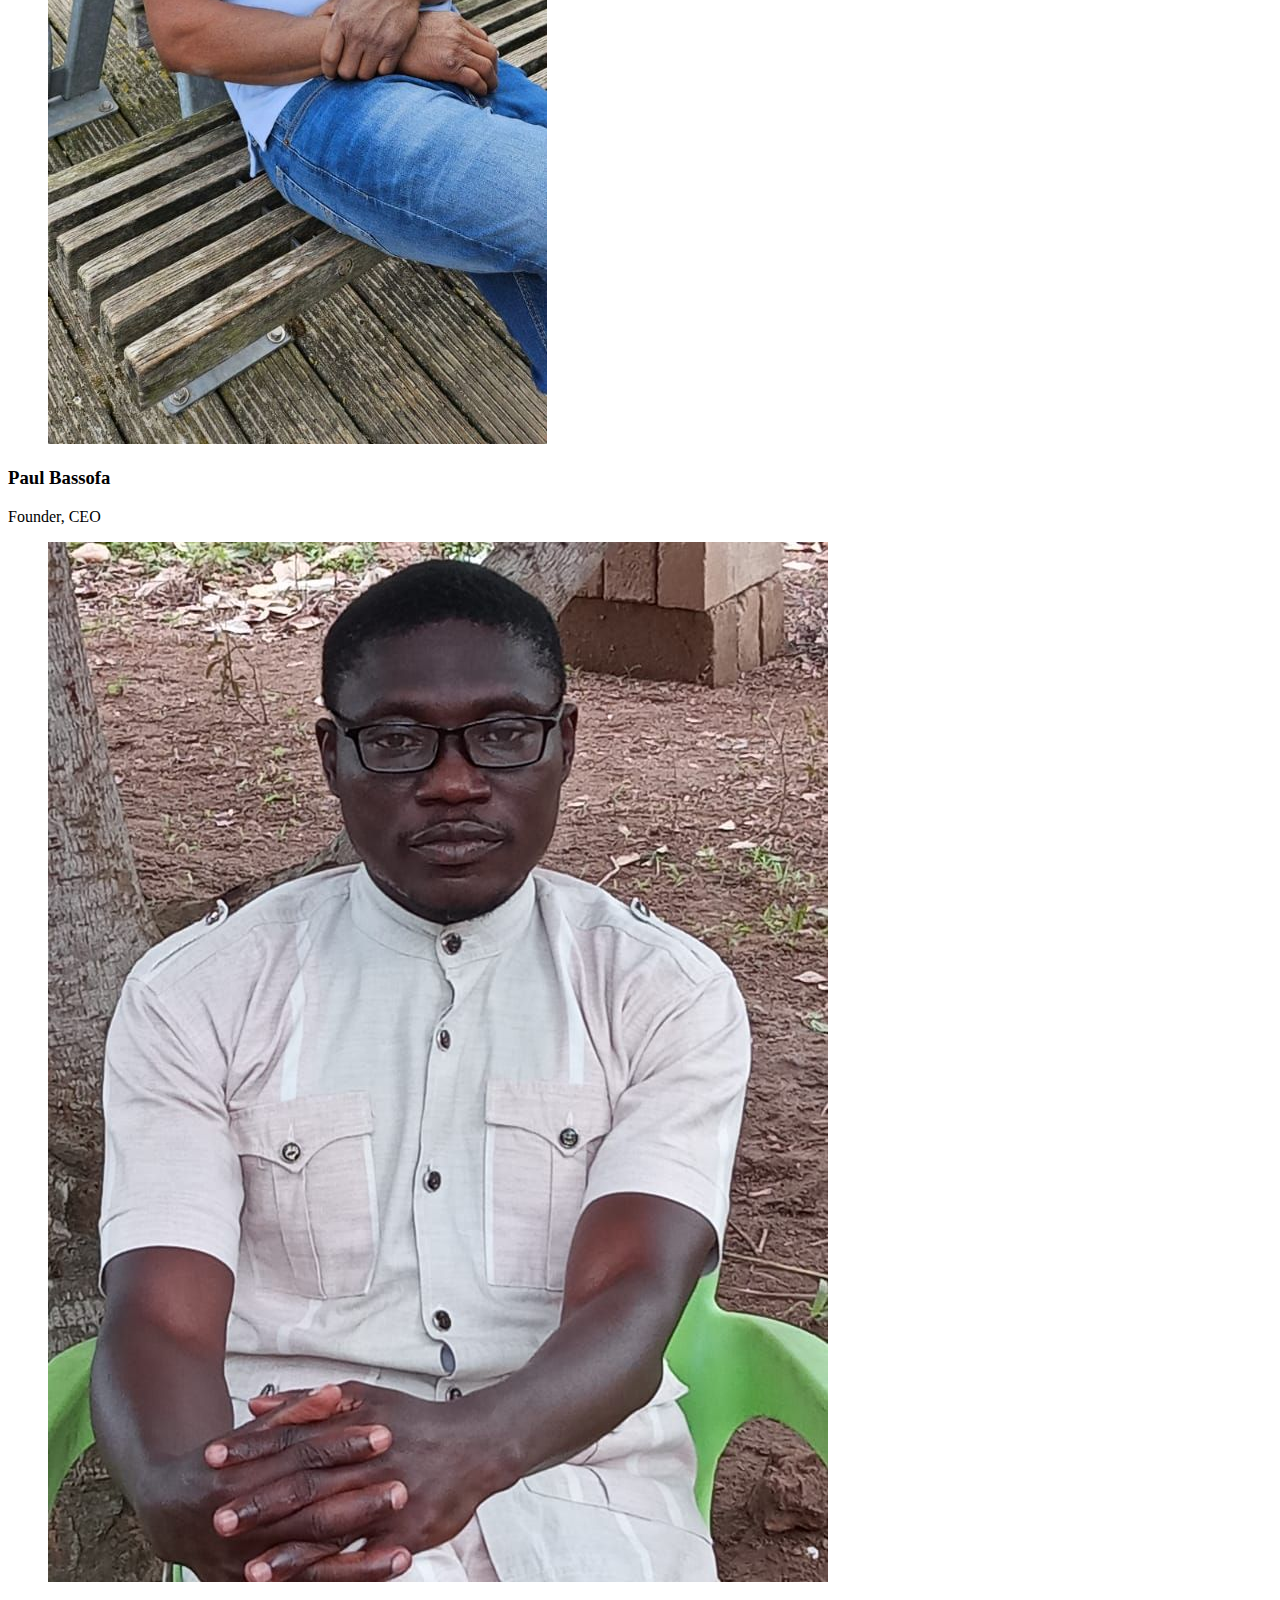
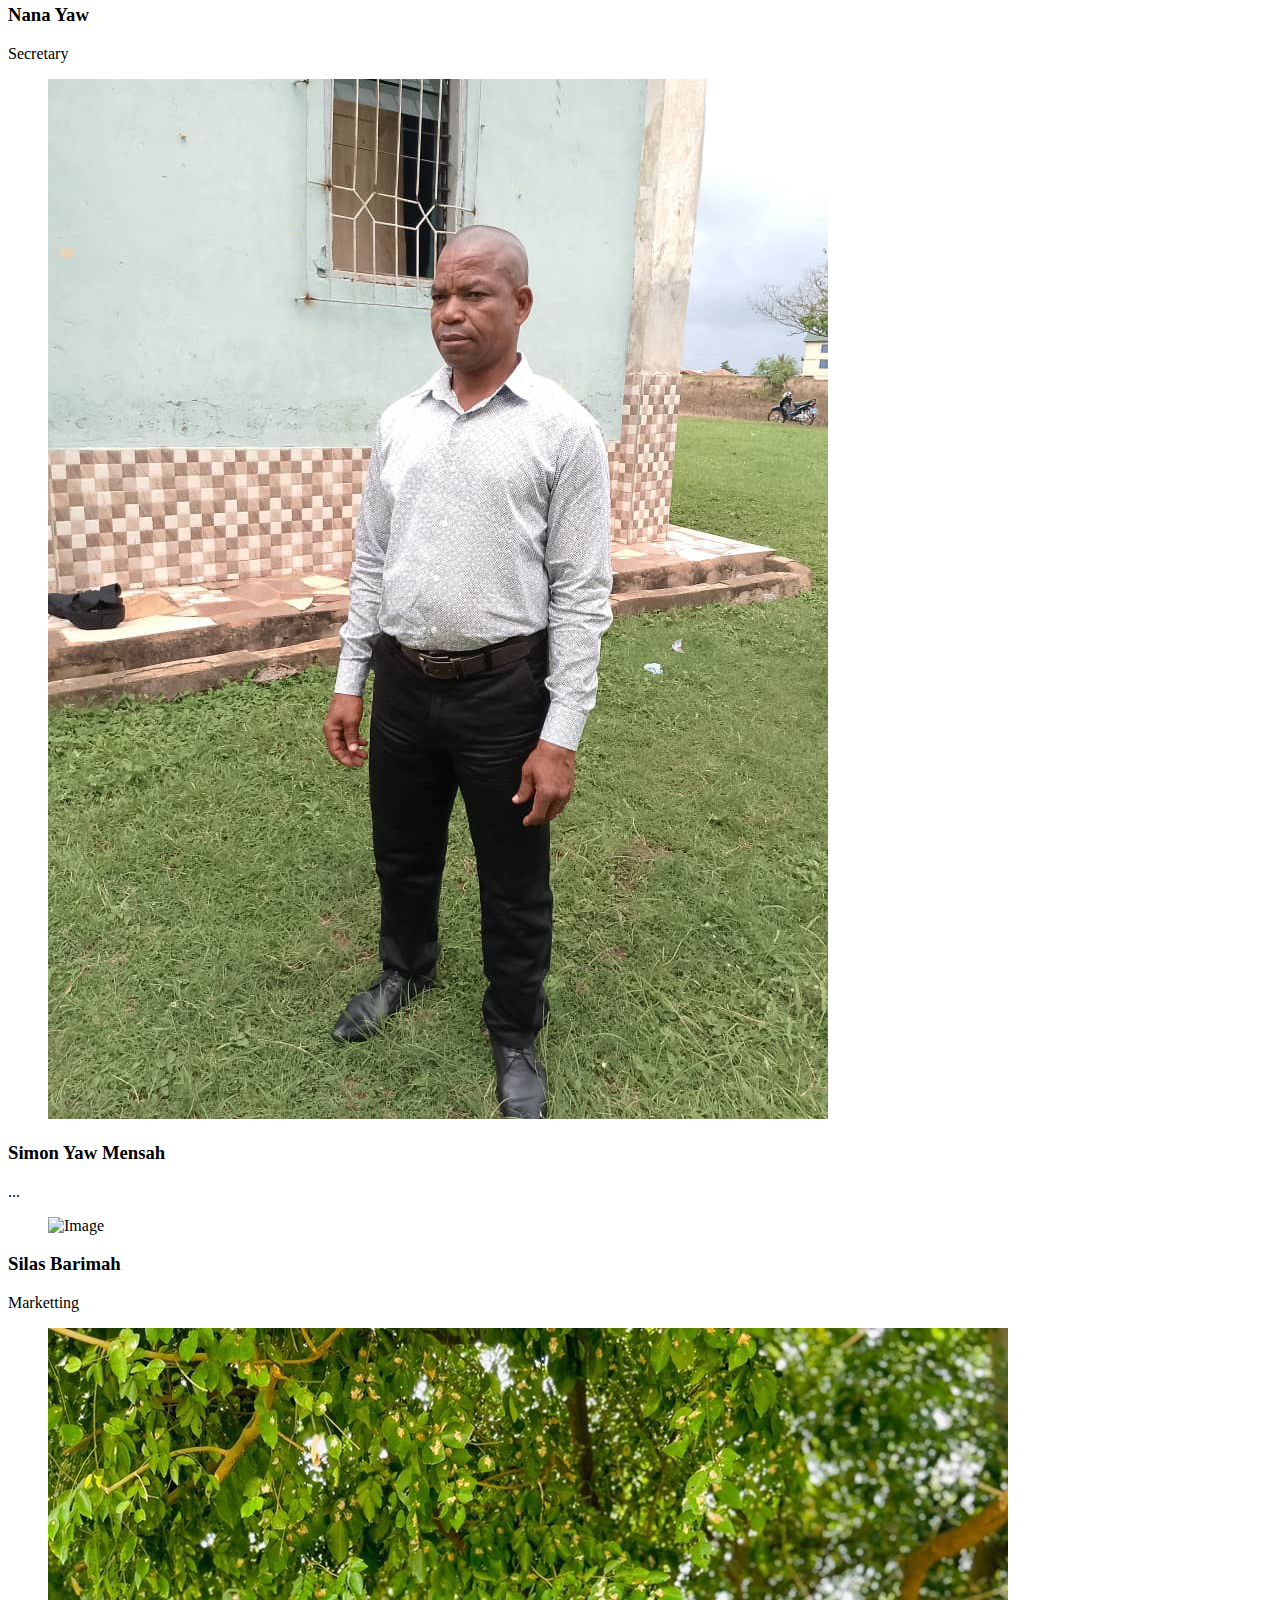
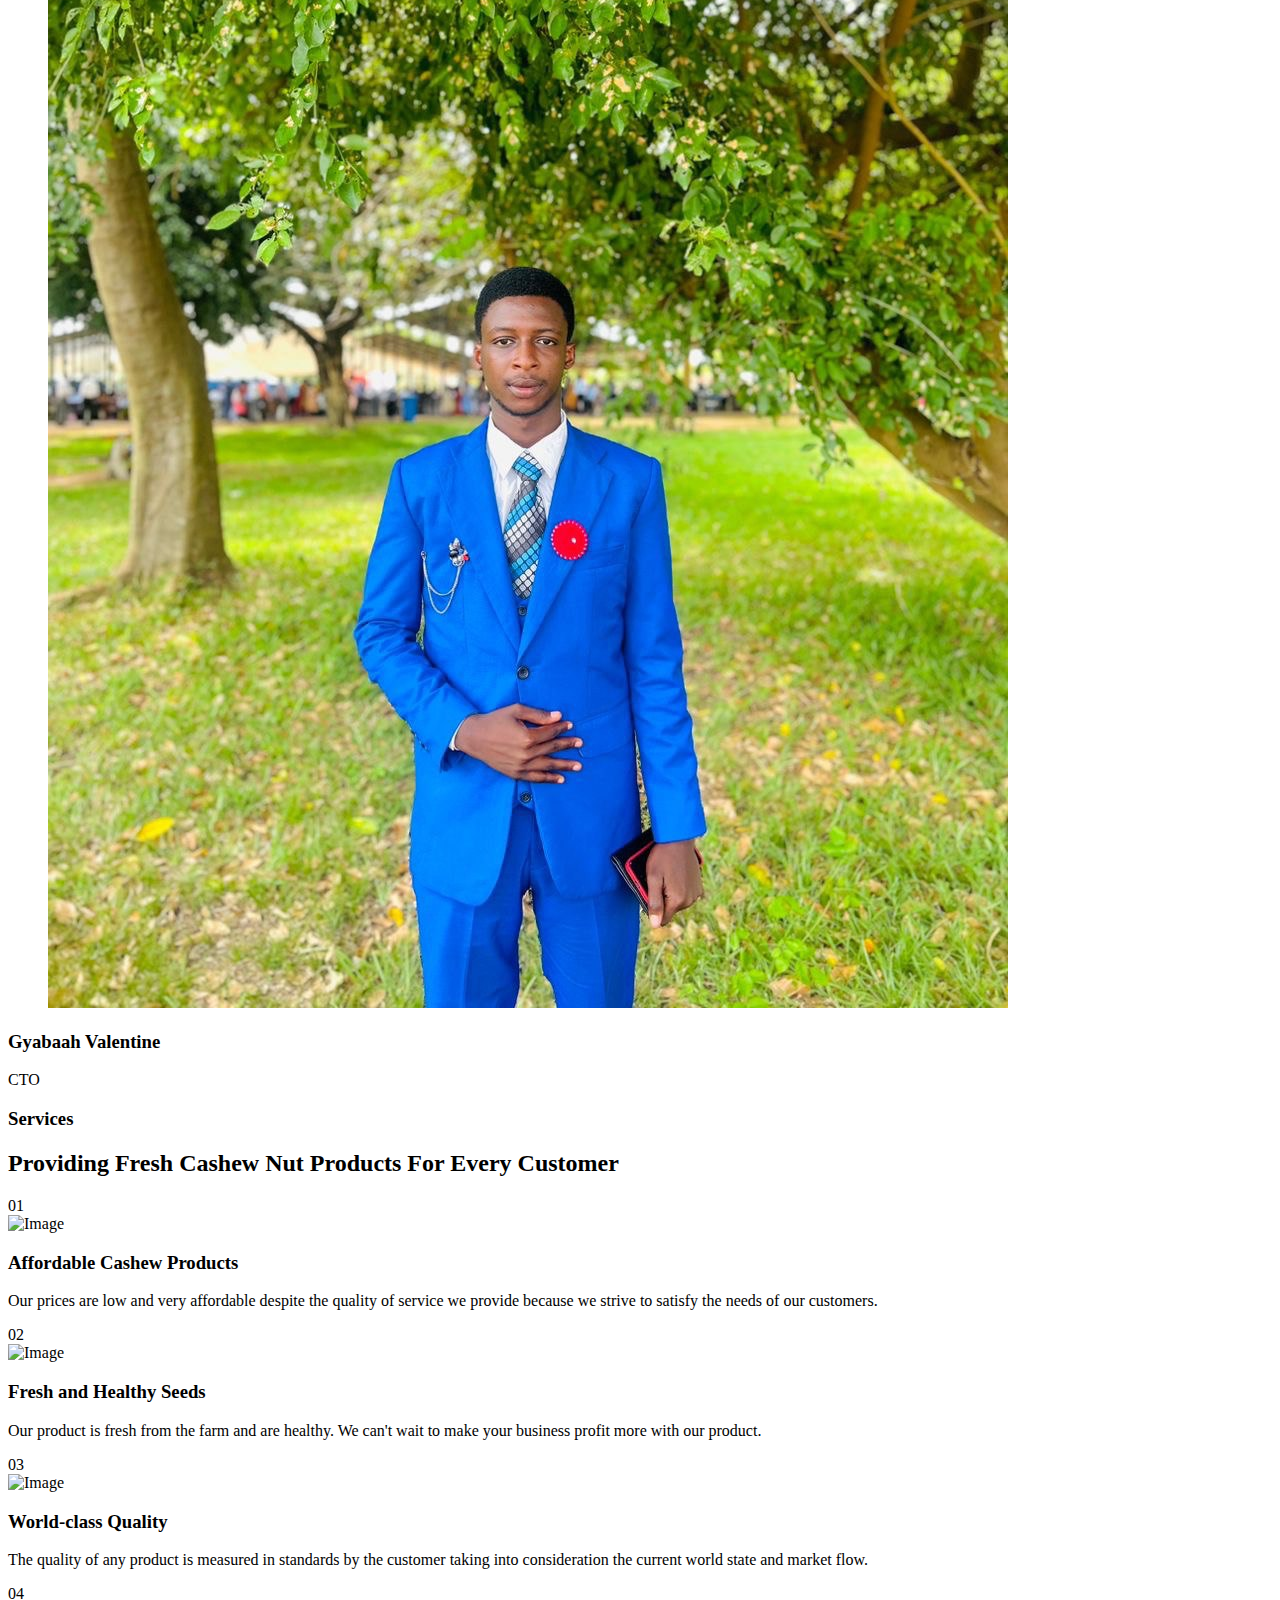
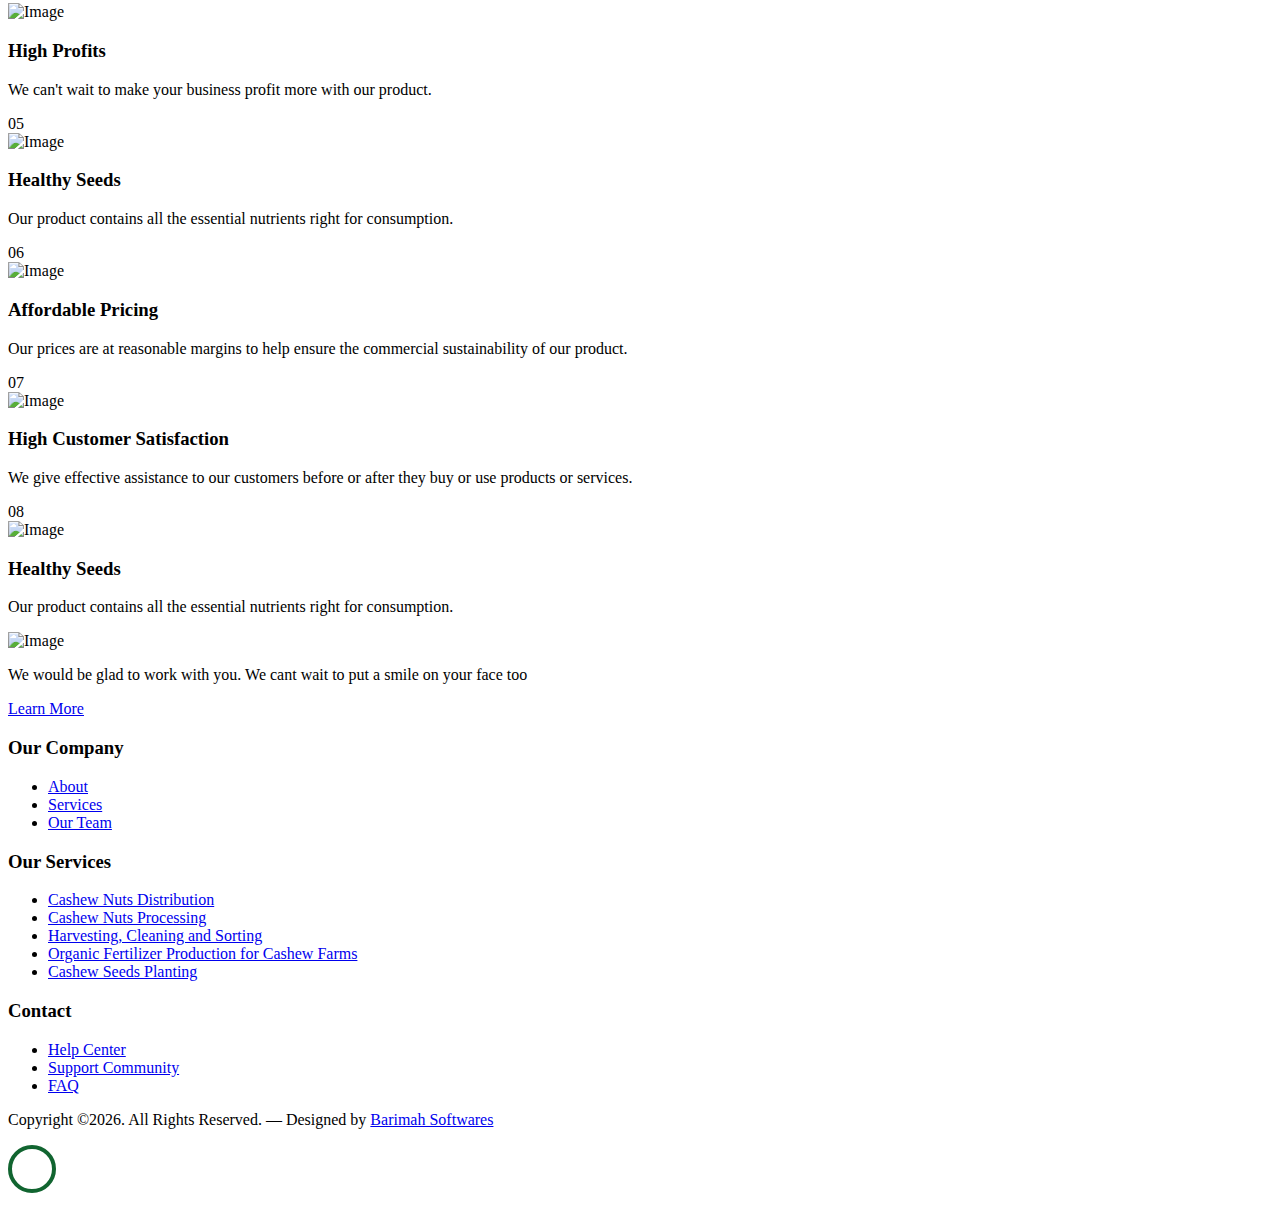
==== commit 0555fde7: "Update about.html" ====
--- a/about.html
+++ b/about.html
@@ -196,7 +196,7 @@
             <div class="col-lg-3 col-md-6 mb-lg-0">
               <div class="person">
                 <figure>
-                  <img src="images/ceo-image.png" alt="Image" class="img-fluid">
+                  <img src="images/photo_2024-10-04_07-14-19.jpg" alt="Image" class="img-fluid">
                   <div class="social">
                     <a href="https://facebook.com"><span class="icon-facebook"></span></a>
                     <a href="https://twitter.com"><span class="icon-twitter"></span></a>
@@ -227,22 +227,6 @@
               </div>
             </div>
 
-            <div class="col-lg-3 col-md-6 mb-lg-0">
-              <div class="person">
-                <figure>
-                  <img src="images/photo_2024-10-04_07-14-19.jpg" alt="Image" class="img-fluid">
-                  <div class="social">
-                    <a href="https://facebook.com"><span class="icon-facebook"></span></a>
-                    <a href="https://twitter.com"><span class="icon-twitter"></span></a>
-                    <a href="https://linkedin.com"><span class="icon-linkedin"></span></a>
-                  </div>
-                </figure>
-                <div class="person-contents">
-                  <h3>Paul Bassofa</h3>
-                  <span class="position">Marketting Director</span>
-                </div>
-              </div>
-            </div>
 
             <div class="col-lg-3 col-md-6 mb-lg-0">
               <div class="person">
@@ -255,8 +239,8 @@
                   </div>
                 </figure>
                 <div class="person-contents">
-                  <h3>Barimah</h3>
-                  <span class="position">CTO</span>
+                  <h3>Simon Yaw Mensah</h3>
+                  <span class="position">...</span>
                 </div>
               </div>
             </div>
@@ -273,7 +257,7 @@
                 </figure>
                 <div class="person-contents">
                   <h3>Silas Barimah</h3>
-                  <span class="position">CTO</span>
+                  <span class="position">Marketting</span>
                 </div>
               </div>
             </div>
@@ -281,7 +265,7 @@
             <div class="col-lg-3 col-md-6 mb-lg-0">
               <div class="person">
                 <figure>
-                  <img src="images/barimah.jpg" alt="Image" class="img-fluid">
+                  <img src="images/photo_2024-10-06_10-50-55.jpg" alt="Image" class="img-fluid">
                   <div class="social">
                     <a href="https://facebook.com"><span class="icon-facebook"></span></a>
                     <a href="https://twitter.com"><span class="icon-twitter"></span></a>
